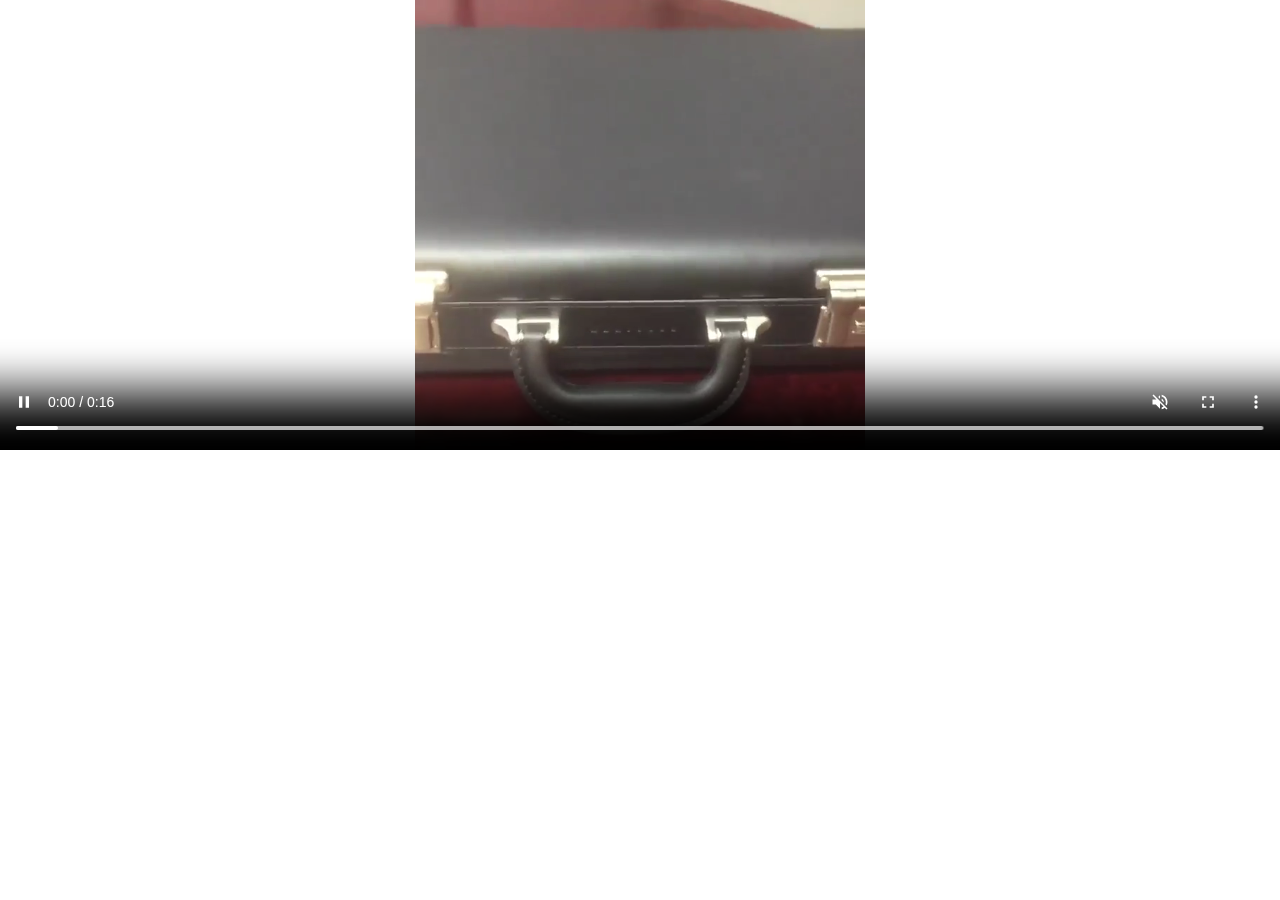
==== videoslider.html @ b16b3db3 "initial" ====
<!DOCTYPE html>
<html lang="en">
    <head>
        <meta charset="UTF-8">
        <meta name="viewport" content="width=device-width, initial-scale=1.0">
<title>Video Slider</title>
<link rel="stylesheet" type="text/css" href="style.css">
    </head>
    <body>
        <div class="container">
            <video src="video1.mp4" class="slider" autoplay loop muted controls></video>

            <ul>
                <li onclick="videoslider('video2.mp4')"><video scr="video2.mp4"></video></li>
                <li onclick="videoslider('video3.mp4')"><video scr="video3.mp4"></video></li>
                <li onclick="videoslider('video4.mp4')"><video scr="video4.mp4"></video></li>
                <li onclick="videoslider('video5.mp4')"><video scr="video5.mp4"></video></li>
            </ul>
        </div>

        <script>
            function videoslider(links){
                document.querySelector(".slider").scr = links;
            }
        </script>
    </body>
</html>
---- style.css ----
*{
    margin: 0;
    padding: 0;
    box-sizing: border-box;
}

.container{
    width: 100%;
    height: 100vh;
    display: flex;
    justify-content: center;
    align-items: center;
}

.container .slider{
    position: absolute;
    top: 0;
    left: 0;
    width: 100%;
    height: 100;
}

.container ul{
    position: absolute;
    bottom: 30px;
    left:50%;
    transition: translatex(050%);
    display: flex;
    justify-content:center;
    z-index:20;
}

.container ul li{
    list-style: none;
    cursor:pointer;
    margin:10px;
}

.container ul li video{
    width: 200px;
    transition: all 0.3s;
}

.container ul li video:hover{
    transform: scale(1.1);
}

video{
    width: 100%;
    height: 50%;
}
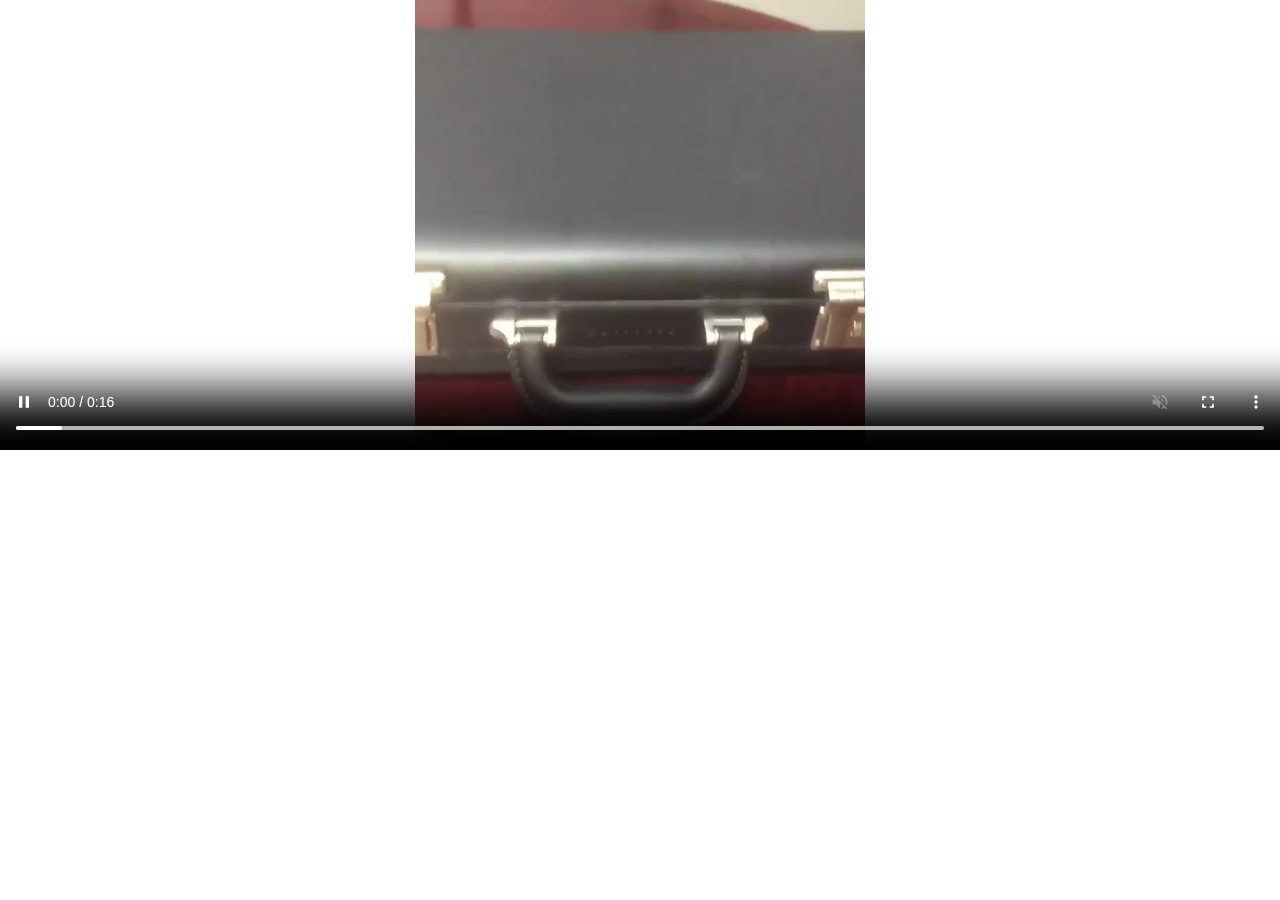
==== commit 324da357: "latest" ====
--- a/videoslider.html
+++ b/videoslider.html
@@ -8,13 +8,13 @@
     </head>
     <body>
         <div class="container">
-            <video src="video1.mp4" class="slider" autoplay loop muted controls></video>
+            <video src="video1.mkv" class="slider" autoplay loop muted controls></video>
 
             <ul>
-                <li onclick="videoslider('video2.mp4')"><video scr="video2.mp4"></video></li>
-                <li onclick="videoslider('video3.mp4')"><video scr="video3.mp4"></video></li>
-                <li onclick="videoslider('video4.mp4')"><video scr="video4.mp4"></video></li>
-                <li onclick="videoslider('video5.mp4')"><video scr="video5.mp4"></video></li>
+                <li onclick="videoslider('video2.mkv')"><video scr="video2.mkv"></video></li>
+                <li onclick="videoslider('video3.mkv')"><video scr="video3.mkv"></video></li>
+                <li onclick="videoslider('video4.mkv')"><video scr="video4.mkv"></video></li>
+                <li onclick="videoslider('video5.mkv')"><video scr="video5.mkv"></video></li>
             </ul>
         </div>
 
